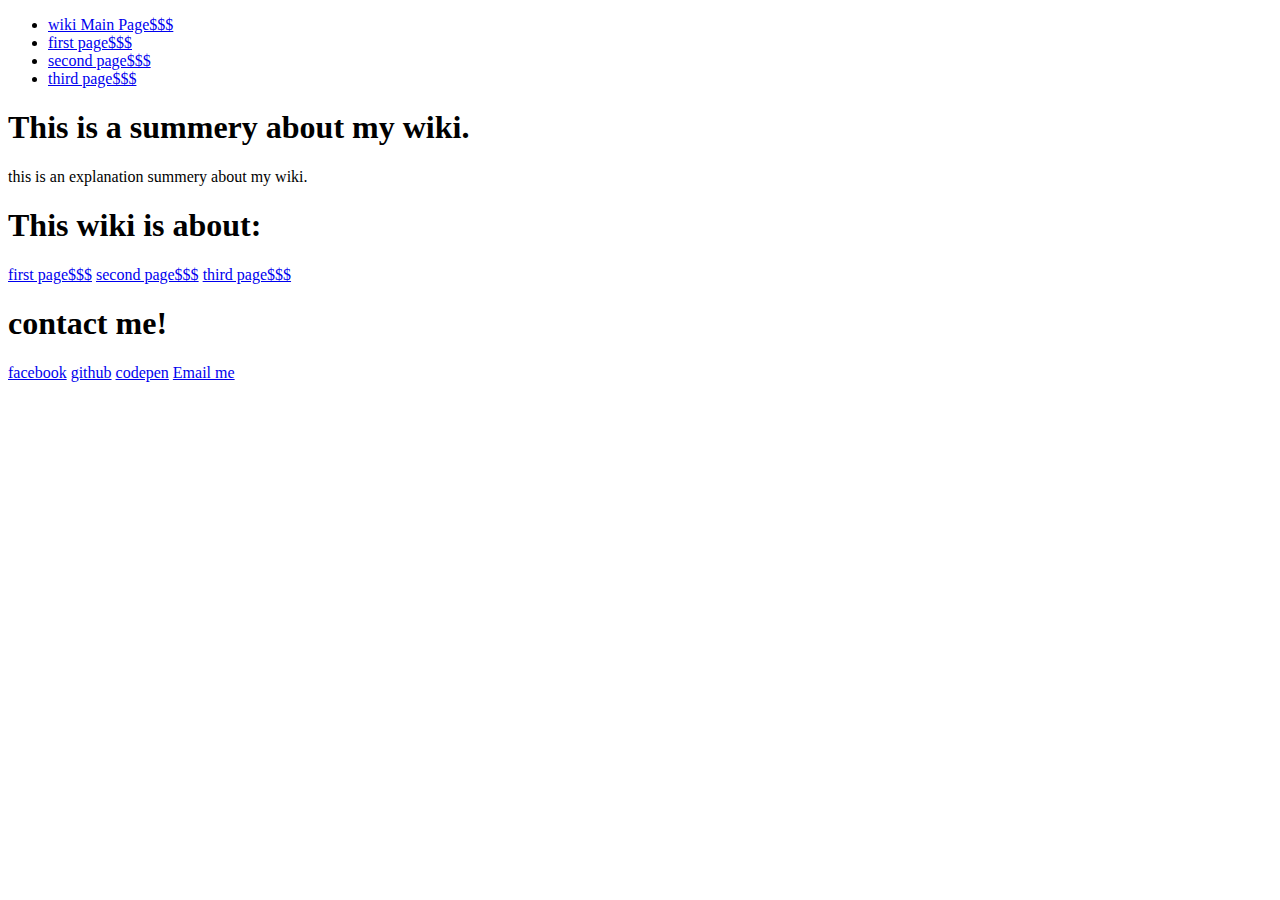
==== index.html @ 363078e9 "formating content pages, added links to contacts section" ====
<!DOCTYPE html>
<html lang="en">
<head>
    <meta charset="UTF-8">
    <meta name="viewport" content="width=device-width, initial-scale=1.0">
    <title>wikiMainPage</title>
    <link rel="stylesheet" type="text/css" href="style.css">
</head>
<body>
<!--START NAV-->
    <nav id="navbar">
        <ul class="nav-list">
            <li><a href="index.html">wiki Main Page$$$</a></li>  
            <li><a href="firstPage.html">first page$$$</a></li>
            <li><a href="secondPage.html">second page$$$</a></li>
            <li><a href="thirdPage.html">third page$$$</a></li>
        </ul>
    </nav>
<!--END NAV-->
<!-- START WELCOME -->
    <h1>This is  a summery about my wiki.</h1>
    <p>this is an explanation summery about my wiki.</p>
<!--END WELCOME-->
<!-- START LINKS -->
    <h1>This wiki is about:</h1>
    <a href="firstPage.html" class="link button">first page$$$</a>
    <a href="secondPage.html" class="link button">second page$$$</a>
    <a href="thirdPage.html" class="link button">third page$$$</a>

<!-- END LINKS -->
<!-- START CONTACTS -->
    <h1>contact me! </h1>
        <a href="https://www.facebook.com/yuval.nakav" class="link button" target="_blank">facebook</a>
        <a href="https://github.com/yuvalNakav" class="link button" target="_blank">github</a>
        <a href="https://codepen.io/yuvalnakav" class="link button" target="_blank">codepen</a>
        <a href="mailto:yuvalnakav1@gmail.com"
      class="link button"  target="_blank">Email me</a>
<!-- END CONTACTS -->
</body>
</html>
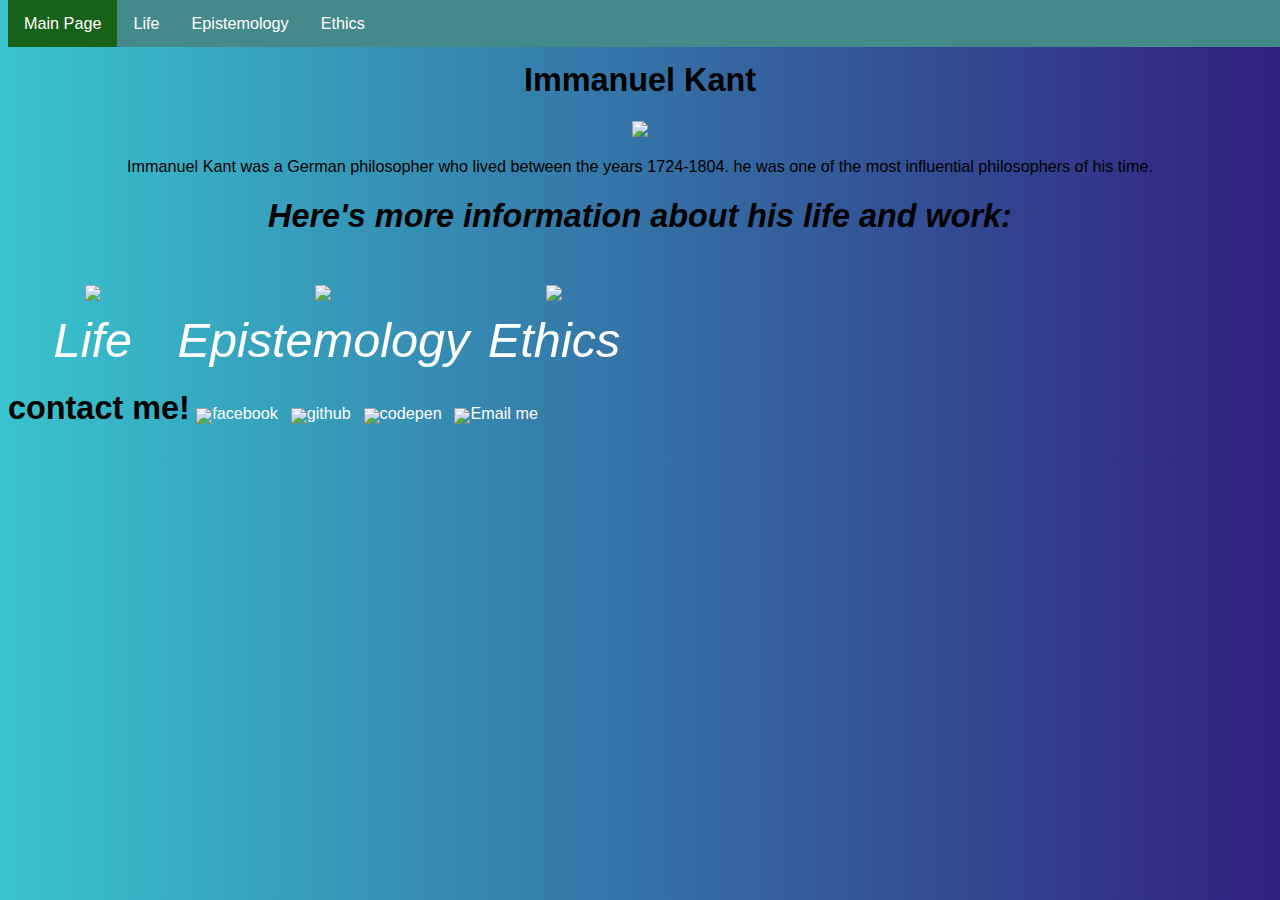
==== commit d67952ad: "highlight current page" ====
--- a/index.html
+++ b/index.html
@@ -3,38 +3,46 @@
 <head>
     <meta charset="UTF-8">
     <meta name="viewport" content="width=device-width, initial-scale=1.0">
-    <title>wikiMainPage</title>
+    <title>Immanuel Kant</title>
     <link rel="stylesheet" type="text/css" href="style.css">
 </head>
 <body>
 <!--START NAV-->
     <nav id="navbar">
         <ul class="nav-list">
-            <li><a href="index.html">wiki Main Page$$$</a></li>  
-            <li><a href="firstPage.html">first page$$$</a></li>
-            <li><a href="secondPage.html">second page$$$</a></li>
-            <li><a href="thirdPage.html">third page$$$</a></li>
+            <li><a href="index.html" class="active">Main Page</a></li>  
+            <li><a href="firstPage.html">Life</a></li>
+            <li><a href="secondPage.html">Epistemology</a></li>
+            <li><a href="thirdPage.html">Ethics</a></li>
         </ul>
     </nav>
 <!--END NAV-->
 <!-- START WELCOME -->
-    <h1>This is  a summery about my wiki.</h1>
-    <p>this is an explanation summery about my wiki.</p>
+    <section id="welcome" class="maincontent">
+        <h1 id="pageheadline">Immanuel Kant</h1>
+        <img src="./images/Kantprofile.jpg" id="profile">
+        <p>Immanuel Kant was a German philosopher who lived between the years 1724-1804. he was one of the most influential philosophers of his time.</p>
+    </section>
 <!--END WELCOME-->
 <!-- START LINKS -->
-    <h1>This wiki is about:</h1>
-    <a href="firstPage.html" class="link button">first page$$$</a>
-    <a href="secondPage.html" class="link button">second page$$$</a>
-    <a href="thirdPage.html" class="link button">third page$$$</a>
-
+    <section id="links">
+        <h1>Here's more information about his life and work:</h1>
+        <div class="container">
+            <a href="firstPage.html" class="link"><img src="./images/kanthouse.jpg" id="life"/><br/>Life</a>
+            <a href="secondPage.html" class="link" ><img src="images/kantepistemology.jpg"id="Epistemology"/><br/>Epistemology</a>
+            <a href="thirdPage.html" class="link"><img src="./images/kantmoral.jpg" id="Ethics"/><br/>Ethics</a>
+    </div>
+    </section>
 <!-- END LINKS -->
 <!-- START CONTACTS -->
-    <h1>contact me! </h1>
-        <a href="https://www.facebook.com/yuval.nakav" class="link button" target="_blank">facebook</a>
-        <a href="https://github.com/yuvalNakav" class="link button" target="_blank">github</a>
-        <a href="https://codepen.io/yuvalnakav" class="link button" target="_blank">codepen</a>
+    <section id="contacts">
+        <h1>contact me! </h1>
+        <a href="https://www.facebook.com/yuval.nakav" class="link" target="_blank"><img src="./images/facebook.jpg"/>facebook</a>
+        <a href="https://github.com/yuvalNakav" class="link" target="_blank"><img src="./images/github.jpg"/>github</a>
+        <a href="https://codepen.io/yuvalnakav" class="link" target="_blank"><img src="./images/codepen.jpg"/>codepen</a>
         <a href="mailto:yuvalnakav1@gmail.com"
-      class="link button"  target="_blank">Email me</a>
+      class="link"  target="_blank"><img src="./images/email.jpg"/>Email me</a>
+    </section>
 <!-- END CONTACTS -->
 </body>
 </html>--- a/style.css
+++ b/style.css
@@ -0,0 +1,146 @@
+/* START VAR */
+:root{
+  --hoverback: rgb(24, 97, 24);
+  --background:rgb(69, 138, 138);
+  --hover: rgb(82, 114, 17);
+}
+/* END VAR */
+#bottomlabel{
+  color:rgb(252, 201, 183);
+  font-weight: 600;
+}
+/* START BODY */
+body {
+  /* background-color: rgb(56, 196, 206); */
+  background-image: linear-gradient(90deg, rgb(56, 196, 206), rgb(49, 32, 126));
+  font-family: "Segoe UI", Tahoma, Geneva, Verdana, sans-serif;
+  font-size: 1.8vh;
+}
+.button {
+  background-color: var(--background);
+  border:  var(--background);
+  color: white;
+  font-size: 2vh;
+  border-radius: 5%;
+}
+.button:hover {
+  background-color: var(--hoverback);
+}
+.link {
+  text-decoration: none;
+  color: white;
+}
+.link:hover {
+  color: var(--hover);
+}
+H1 {
+  text-align: center;
+}
+h2 {
+  color: rgb(50, 57, 65);
+  font-size: 25px;
+  font-family: cursive;
+  font-style: oblique;
+}
+/* END BODY */
+/* START NAV */
+nav {
+  background-color: var(--background);
+  color: floralwhite;
+  position: fixed;
+  top: 0px;
+  margin: 0px;
+  padding: 0em;
+  width: 100%;
+}
+
+#navbar li {
+  padding: none;
+  display: inline;
+  float: left;
+  font-family: "Franklin Gothic Medium", "Arial Narrow", Arial, sans-serif;
+}
+#navbar li a {
+  display: block;
+  color: white;
+  text-align: center;
+  padding: 14px 16px;
+  text-decoration: none;
+}
+
+#navbar ul {
+  list-style-type: none;
+  margin: 0;
+  padding: 0;
+}
+.active{
+  background-color: var(--hoverback);
+}
+/* END NAV */
+/* START WELCOME */
+#welcome img {
+  height: 50vh;
+}
+/* END WELCOME */
+/* START LINKS */
+#links {
+  font-style: oblique;
+}
+.container {
+  align-self: center;
+  display: flex;
+  background-color: none !important;
+  font-size: 300%;
+  align-items: center;
+  text-align: center;
+}
+@media (max-width: 600px) {
+  .container {
+    flex-direction: column;
+  }
+}
+
+#links img {
+  width: 20vw;
+
+  margin-left: 6vw;
+  margin-right: 6vw;
+}
+/* END LINKS */
+/* START CONTACTS */
+#contacts {
+  display: flex;
+  align-items: baseline;
+}
+#contacts img {
+  height: 2.5vh;
+  position: relative;
+  top: 0.5vh;
+}
+#contacts a {
+  align-items: center;
+  margin-left: 0.5vw;
+  margin-right: 0.5vw;
+  background-color: none !important;
+}
+/* END CONTACTS */
+/* START VIDEO */
+.video {
+  height: 50vh;
+  width: 55vw;
+}
+/* END VIDEO */
+/* START FORM */
+#form {
+  text-align: center;
+}
+/* END FORM */
+/* START FIRST PARAGRAPH */
+.maincontent {
+  padding-top: 2em;
+  text-align: center;
+/* END FIRST PARAGRAPH */
+
+/* for tomorrow:
+content pages needs content!
+design content pages */
